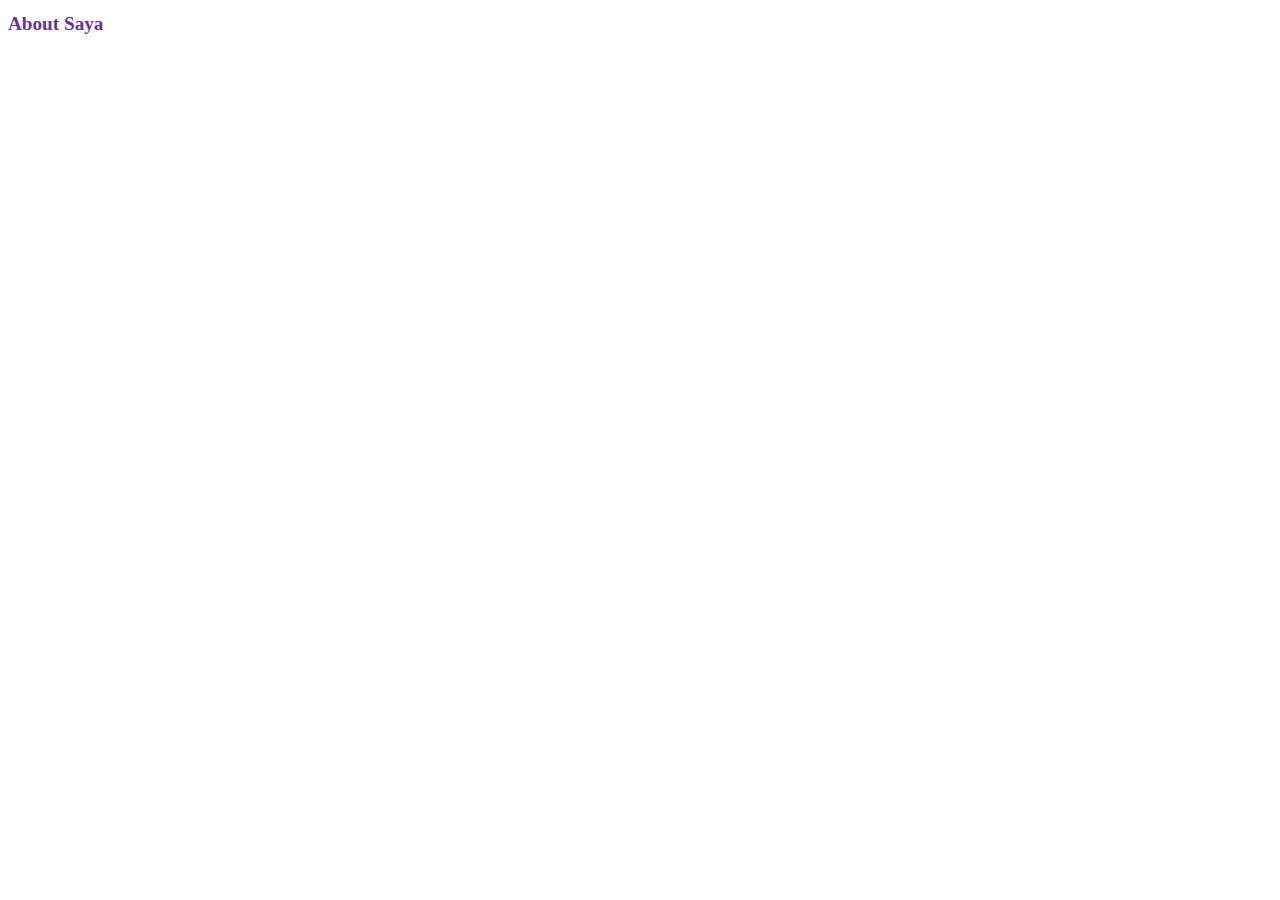
==== about-css.html @ 457982e3 "feat: tambah file about-css" ====
<!DOCTYPE html>
<html lang="en">
<head>
    <meta charset="UTF-8">
    <meta name="viewport" content="width=device-width, initial-scale=1.0">
    <title>About - CSS</title>

    <link rel="stylesheet" href="assets/app.css">
</head>
<body>
    <main>
        <h1>About Saya</h1>
    </main>
</body>
</html>
---- assets/app.css ----
h1 {
    color: rebeccapurple;
    font-size: larger;
}
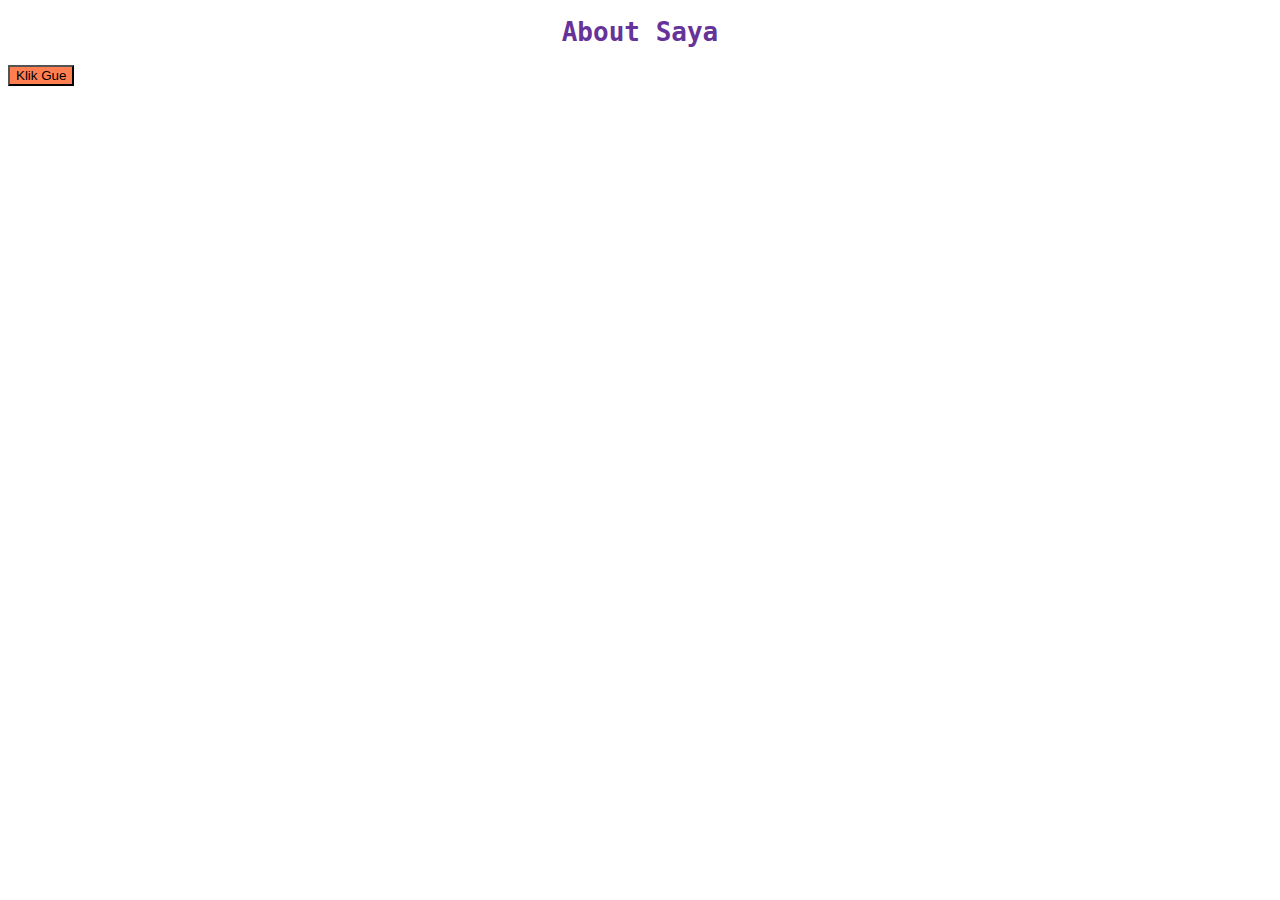
==== commit 44c6dd80: "feat: tambah file untuk belajar selector" ====
--- a/about-css.html
+++ b/about-css.html
@@ -10,6 +10,7 @@
 <body>
     <main>
         <h1>About Saya</h1>
+        <button>Klik Gue</button>
     </main>
 </body>
 </html>--- a/assets/app.css
+++ b/assets/app.css
@@ -1,4 +1,36 @@
 h1 {
     color: rebeccapurple;
-    font-size: larger;
+    text-align: center;
+    font-weight: bolder;
+    font-family: monospace;
+    text-decoration: none;
+    font-size: 200%;
+}
+
+h2 {
+    color: goldenrod;
+    text-align: start;
+}
+
+h3 {
+    color: green;
+    text-align: start;
+}
+
+button {
+    background-color: coral;
+    color: black;
+}
+
+p {
+    background-color: aquamarine;
+    color: darkred;
+    text-align: justify;
+    letter-spacing: normal;
+    text-decoration: none;
+}
+
+a {
+    text-decoration: none;
+    color: blueviolet;
 }